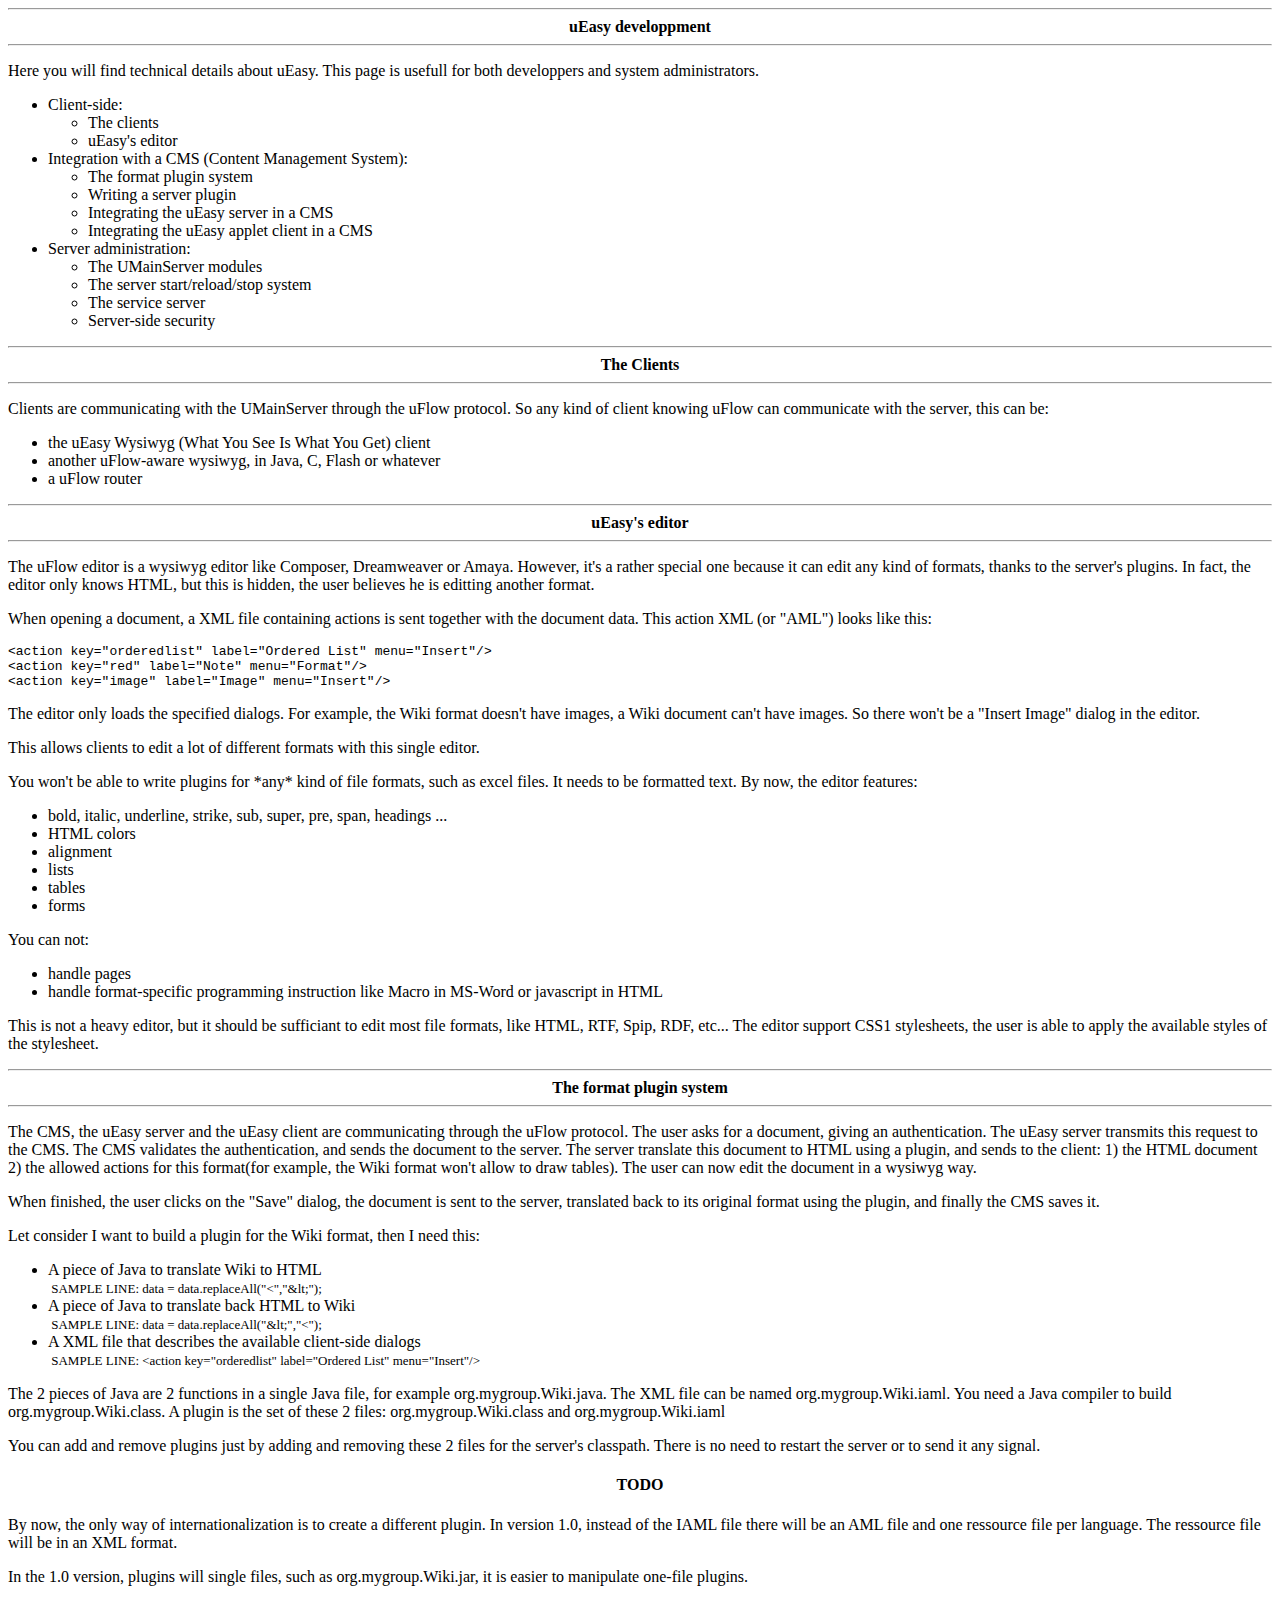
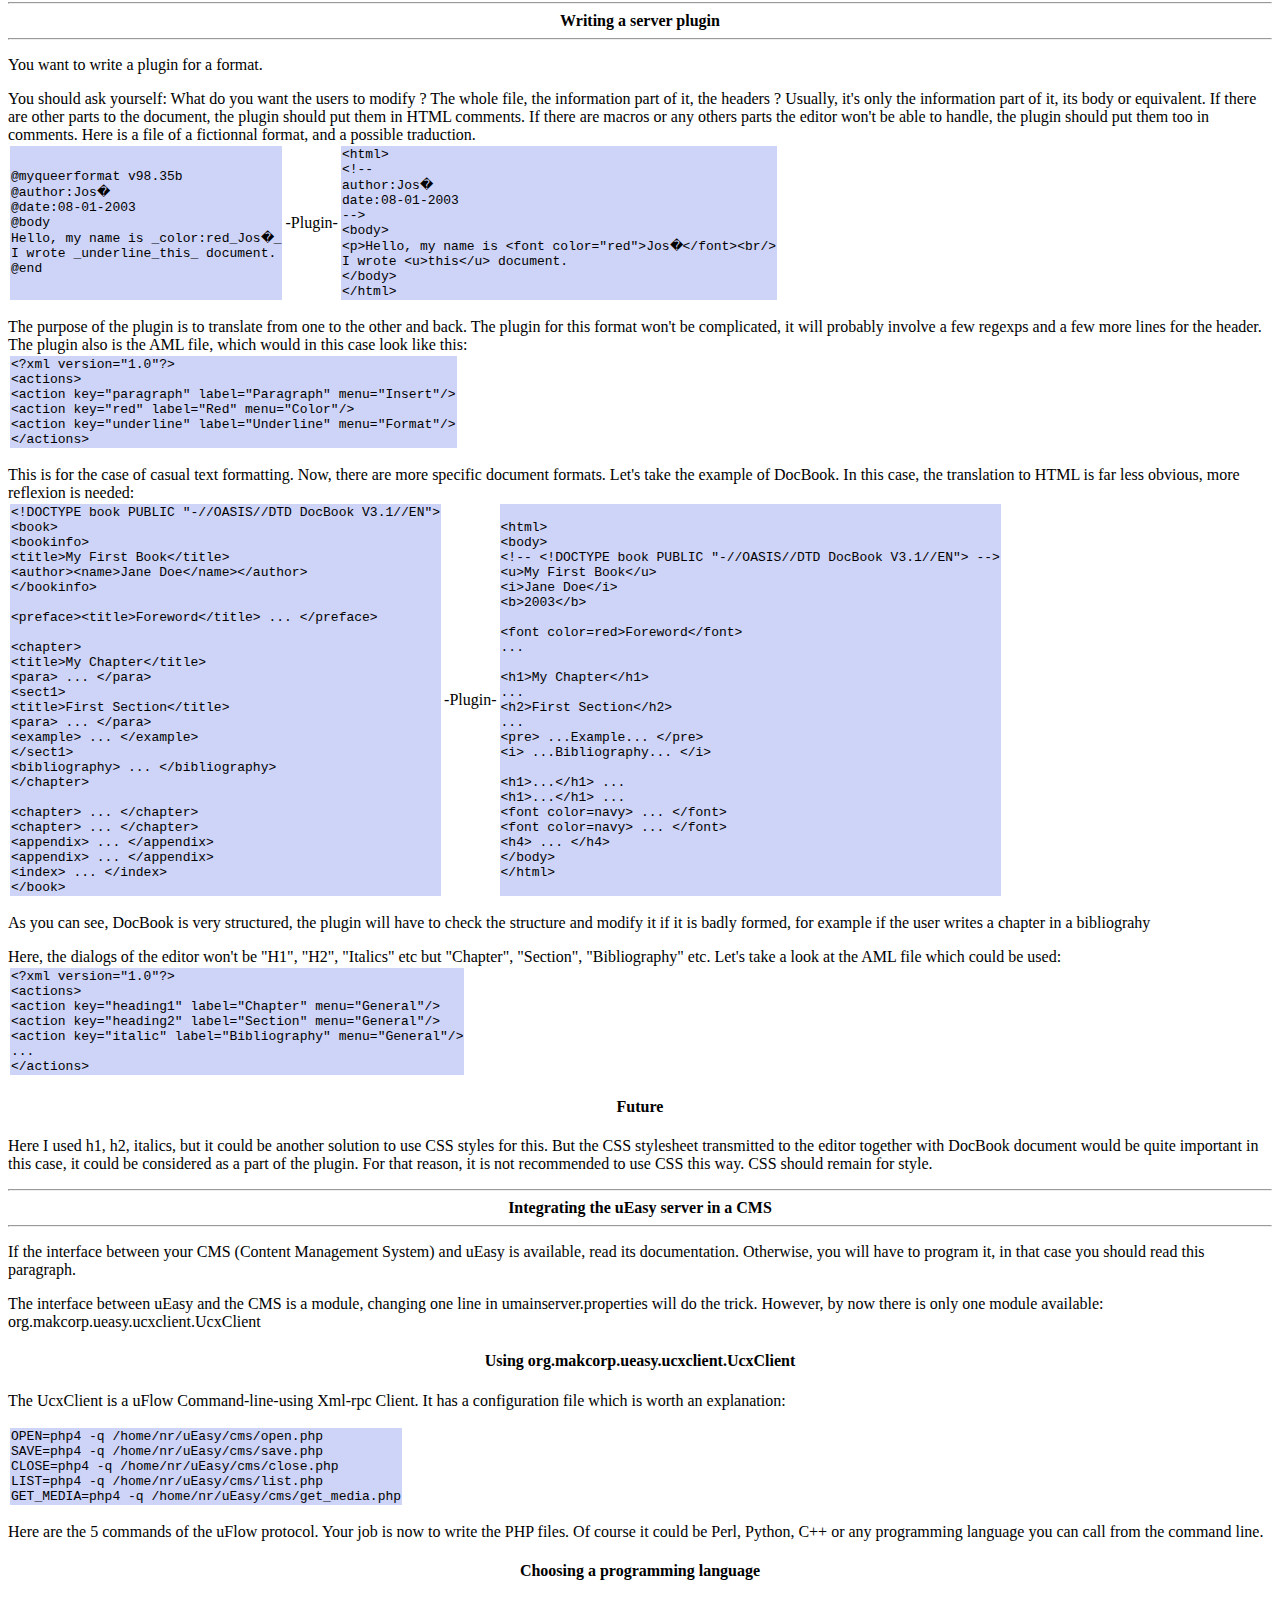
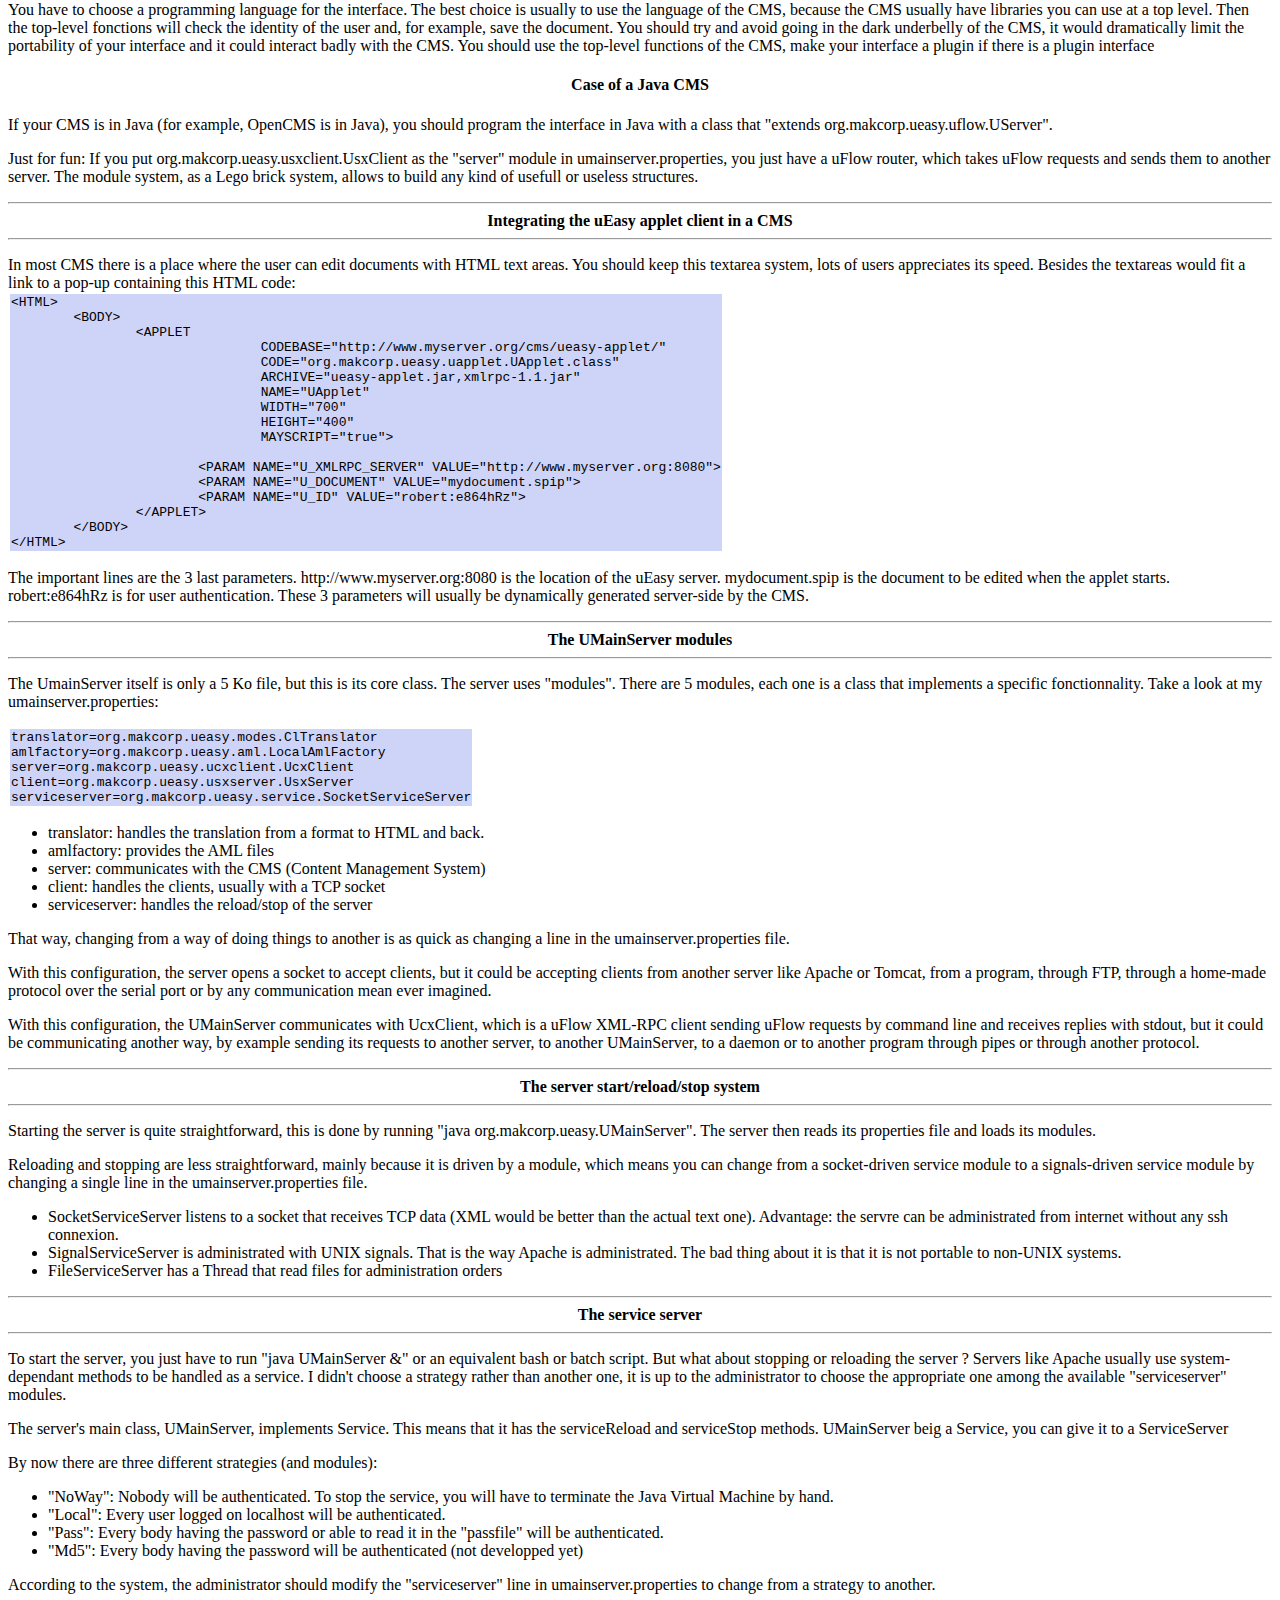
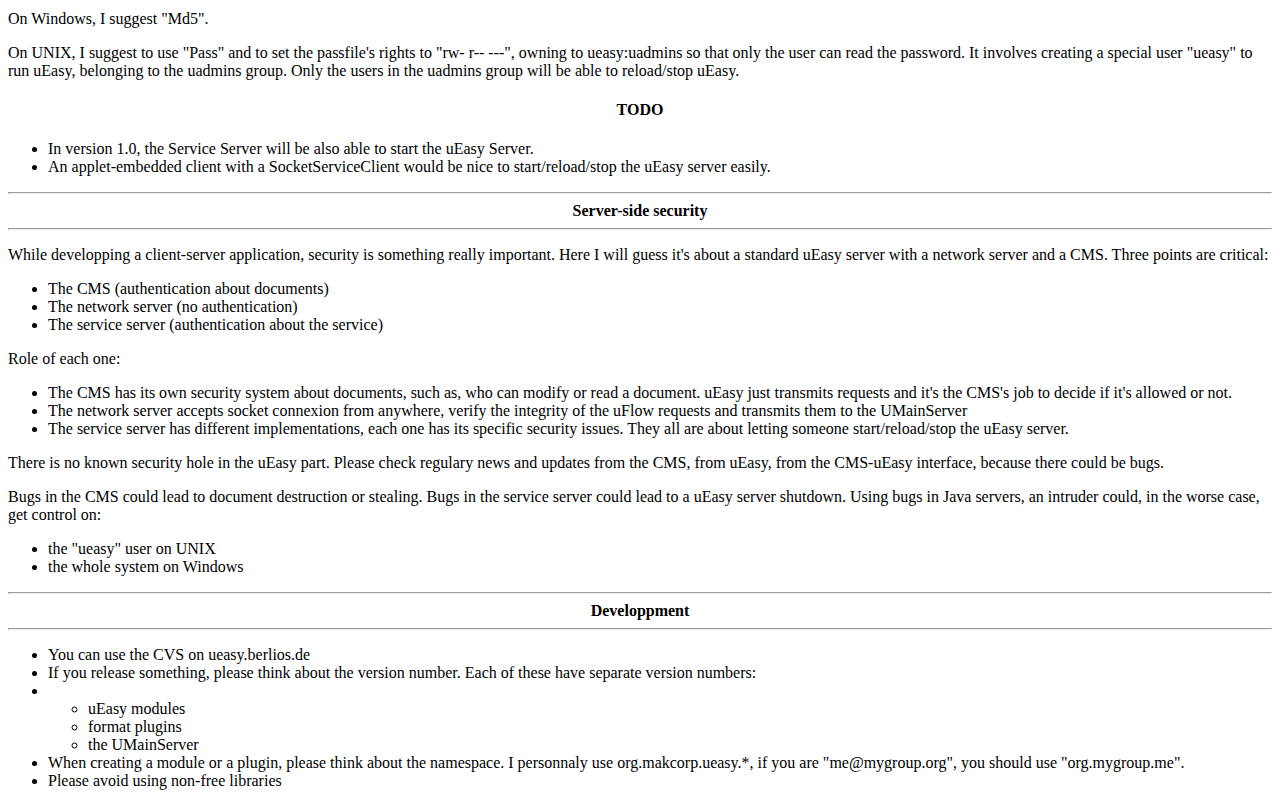
==== u_all/doc/dev.html @ 9776d4e8 "Initial revision" ====
<html>
<head>
<title>
Developper Guide
</title>
</head>
<body>

<hr>
<center><b>uEasy developpment</b></center>
<hr>

<p>Here you will find technical details about uEasy. This page is usefull for both developpers and system administrators.

<ul>
	<li>Client-side:
	<ul>
		<li>The clients
		<li>uEasy's editor
	</ul>
	<li>Integration with a CMS (Content Management System):
	<ul>
		<li>The format plugin system
		<li>Writing a server plugin
		<li>Integrating the uEasy server in a CMS
		<li>Integrating the uEasy applet client in a CMS
	</ul>
	<li>Server administration:
	<ul>
		<li>The UMainServer modules
		<li>The server start/reload/stop system
		<li>The service server
		<li>Server-side security
	</ul>
</ul>

<hr>
<center><b>The Clients</b></center>
<hr>

<p>Clients are communicating with the UMainServer through the uFlow protocol. So any kind of client knowing uFlow can communicate with the server, this can be:
<ul>
	<li>the uEasy Wysiwyg (What You See Is What You Get) client
	<li>another uFlow-aware wysiwyg, in Java, C, Flash or whatever
	<li>a uFlow router
</ul>

<hr>
<center><b>uEasy's editor</b></center>
<hr>

<p>The uFlow editor is a wysiwyg editor like Composer, Dreamweaver or Amaya. However, it's a rather special one because it can edit any kind of formats, thanks to the server's plugins. In fact, the editor only knows HTML, but this is hidden, the user believes he is editting another format.</p>
<p>When opening a document, a XML file containing actions is sent together with the document data. This action XML (or "AML") looks like this:
<pre>
&lt;action key=&quot;orderedlist&quot; label=&quot;Ordered List&quot; menu=&quot;Insert&quot;/&gt;
&lt;action key=&quot;red&quot; label=&quot;Note&quot; menu=&quot;Format&quot;/&gt;
&lt;action key=&quot;image&quot; label=&quot;Image&quot; menu=&quot;Insert&quot;/&gt;
</pre>

<p>The editor only loads the specified dialogs. For example, the Wiki format doesn't have images, a Wiki document can't have images. So there won't be a "Insert Image" dialog in the editor.

<p>This allows clients to edit a lot of different formats with this single editor.

<p>You won't be able to write plugins for *any* kind of file formats, such as excel files. It needs to be formatted text. By now, the editor features:
<ul>
	<li>bold, italic, underline, strike, sub, super, pre, span, headings ...
	<li>HTML colors
	<li>alignment
	<li>lists
	<li>tables
	<li>forms
</ul>
<p>You can not:
<ul>
	<li>handle pages 
	<li>handle format-specific programming instruction like Macro in MS-Word or javascript in HTML
</ul>

<p>This is not a heavy editor, but it should be sufficiant to edit most file formats, like HTML, RTF, Spip, RDF, etc... The editor support CSS1 stylesheets, the user is able to apply the available styles of the stylesheet.</p>

<hr>
<center><b>The format plugin system</b></center>
<hr>
	
<p>The CMS, the uEasy server and the uEasy client are communicating through the uFlow protocol. The user asks for a document, giving an authentication. The uEasy server transmits this request to the CMS. The CMS validates the authentication, and sends the document to the server. The server translate this document to HTML using a plugin, and sends to the client: 1) the HTML document 2) the allowed actions for this format(for example, the Wiki format won't allow to draw tables). The user can now edit the document in a wysiwyg way.

<p>When finished, the user clicks on the "Save" dialog, the document is sent to the server, translated back to its original format using the plugin, and finally the CMS saves it.

<p>Let consider I want to build a plugin for the Wiki format, then I need this:
<ul>
	<li>A piece of Java to translate Wiki to HTML<br>
	<font size="-1">&nbsp;SAMPLE LINE: data = data.replaceAll(&quot;&lt;&quot;,&quot;&amp;lt;");</font></li>
	<li>A piece of Java to translate back HTML to Wiki<br>
	<font size="-1">&nbsp;SAMPLE LINE: data = data.replaceAll(&quot;&amp;lt;&quot;,&quot;&lt;&quot;);</font></li>
	<li>A XML file that describes the available client-side dialogs<br>
	<font size="-1">&nbsp;SAMPLE LINE: &lt;action key=&quot;orderedlist&quot; label=&quot;Ordered List&quot; menu=&quot;Insert&quot;/&gt;</font></li>
</ul>

<p>The 2 pieces of Java are 2 functions in a single Java file, for example org.mygroup.Wiki.java. The XML file can be named org.mygroup.Wiki.iaml. You need a Java compiler to build org.mygroup.Wiki.class. A plugin is the set of these 2 files: org.mygroup.Wiki.class and org.mygroup.Wiki.iaml</p>

<p>You can add and remove plugins just by adding and removing these 2 files for the server's classpath. There is no need to restart the server or to send it any signal.</p>

<center><h4>TODO</h4></center>

<p>By now, the only way of internationalization is to create a different plugin. In version 1.0, instead of the IAML file there will be an AML file and one ressource file per language. The ressource file will be in an XML format.</p>

<p>In the 1.0 version, plugins will single files, such as org.mygroup.Wiki.jar, it is easier to manipulate one-file plugins.</p>

<hr>
<center><b>Writing a server plugin</b></center>
<hr>

<p>You want to write a plugin for a format.

<p>You should ask yourself: What do you want the users to modify ? The whole file, the information part of it, the headers ? Usually, it's only the information part of it, its body or equivalent. If there are other parts to the document, the plugin should put them in HTML comments. If there are macros or any others parts the editor won't be able to handle, the plugin should put them too in comments. Here is a file of a fictionnal format, and a possible traduction.

<table><tr><td bgcolor="#CED4F8">
<pre>
@myqueerformat v98.35b
@author:Jos�
@date:08-01-2003
@body
Hello, my name is _color:red_Jos�_
I wrote _underline_this_ document.
@end
</pre>
</td><td>-Plugin-</td><td bgcolor="#CED4F8">
<pre>
&lt;html&gt;
&lt;!--
author:Jos�
date:08-01-2003
--&gt;
&lt;body&gt;
&lt;p&gt;Hello, my name is &lt;font color="red"&gt;Jos�&lt;/font&gt;&lt;br/&gt;
I wrote &lt;u&gt;this&lt;/u&gt; document.
&lt;/body&gt;
&lt;/html&gt;
</pre>
</td></tr></table>

<p>The purpose of the plugin is to translate from one to the other and back. The plugin for this format won't be complicated, it will probably involve a few regexps and a few more lines for the header. The plugin also is the AML file, which would in this case look like this:

<table><tr><td bgcolor="#CED4F8">
<pre>
&lt;?xml version="1.0"?&gt;
&lt;actions&gt;
&lt;action key=&quot;paragraph&quot; label=&quot;Paragraph&quot; menu=&quot;Insert&quot;/&gt;
&lt;action key=&quot;red&quot; label=&quot;Red&quot; menu=&quot;Color&quot;/&gt;
&lt;action key=&quot;underline&quot; label=&quot;Underline&quot; menu=&quot;Format&quot;/&gt;
&lt;/actions&gt;
</pre>
</td></tr></table>

<p>This is for the case of casual text formatting. Now, there are more specific document formats. Let's take the example of DocBook. In this case, the translation to HTML is far less obvious, more reflexion is needed: 

<table><tr><td bgcolor="#CED4F8">
<pre>
&lt;!DOCTYPE book PUBLIC "-//OASIS//DTD DocBook V3.1//EN"&gt;
&lt;book&gt;
&lt;bookinfo&gt;
&lt;title&gt;My First Book&lt;/title&gt;
&lt;author&gt;&lt;name&gt;Jane Doe&lt;/name&gt;&lt;/author&gt;
&lt;/bookinfo&gt;

&lt;preface&gt;&lt;title&gt;Foreword&lt;/title&gt; ... &lt;/preface&gt;

&lt;chapter&gt;
&lt;title&gt;My Chapter&lt;/title&gt;
&lt;para&gt; ... &lt;/para&gt;
&lt;sect1&gt;
&lt;title&gt;First Section&lt;/title&gt;
&lt;para&gt; ... &lt;/para&gt;
&lt;example&gt; ... &lt;/example&gt;
&lt;/sect1&gt;
&lt;bibliography&gt; ... &lt;/bibliography&gt;
&lt;/chapter&gt;

&lt;chapter&gt; ... &lt;/chapter&gt;
&lt;chapter&gt; ... &lt;/chapter&gt;
&lt;appendix&gt; ... &lt;/appendix&gt;
&lt;appendix&gt; ... &lt;/appendix&gt;
&lt;index&gt; ... &lt;/index&gt;
&lt;/book&gt;
</td><td>-Plugin-</td><td bgcolor="#CED4F8">
<pre>
&lt;html&gt;
&lt;body&gt;
&lt;!-- &lt;!DOCTYPE book PUBLIC "-//OASIS//DTD DocBook V3.1//EN"&gt; --&gt;
&lt;u&gt;My First Book&lt;/u&gt;
&lt;i&gt;Jane Doe&lt;/i&gt;
&lt;b&gt;2003&lt;/b&gt;

&lt;font color=red&gt;Foreword&lt;/font&gt;
...

&lt;h1&gt;My Chapter&lt;/h1&gt;
...
&lt;h2&gt;First Section&lt;/h2&gt;
...
&lt;pre&gt; ...Example... &lt;/pre&gt;
&lt;i&gt; ...Bibliography... &lt;/i&gt;

&lt;h1&gt;...&lt;/h1&gt; ...
&lt;h1&gt;...&lt;/h1&gt; ...
&lt;font color=navy&gt; ... &lt;/font&gt;
&lt;font color=navy&gt; ... &lt;/font&gt;
&lt;h4&gt; ... &lt;/h4&gt;
&lt;/body&gt;
&lt;/html&gt;
</pre>
</td></tr></table>

<p>As you can see, DocBook is very structured, the plugin will have to check the structure and modify it if it is badly formed, for example if the user writes a chapter in a bibliograhy</p>
<p>Here, the dialogs of the editor won't be "H1", "H2", "Italics" etc but "Chapter", "Section", "Bibliography" etc. Let's take a look at the AML file which could be used:

<table><tr><td bgcolor="#CED4F8">
<pre>
&lt;?xml version="1.0"?&gt;
&lt;actions&gt;
&lt;action key=&quot;heading1&quot; label=&quot;Chapter&quot; menu=&quot;General&quot;/&gt;
&lt;action key=&quot;heading2&quot; label=&quot;Section&quot; menu=&quot;General&quot;/&gt;
&lt;action key=&quot;italic&quot; label=&quot;Bibliography&quot; menu=&quot;General&quot;/&gt;
...
&lt;/actions&gt;
</pre>
</td></tr></table>

<center><h4>Future</h4></center>

<p>Here I used h1, h2, italics, but it could be another solution to use CSS styles for this. But the CSS stylesheet transmitted to the editor together with DocBook document would be quite important in this case, it could be considered as a part of the plugin. For that reason, it is not recommended to use CSS this way. CSS should remain for style.

<hr>
<center><b>Integrating the uEasy server in a CMS</b></center>
<hr>

<p>If the interface between your CMS (Content Management System) and uEasy is available, read its documentation. Otherwise, you will have to program it, in that case you should read this paragraph.

<p>The interface between uEasy and the CMS is a module, changing one line in umainserver.properties will do the trick. However, by now there is only one module available: org.makcorp.ueasy.ucxclient.UcxClient</p>

<center><h4>Using org.makcorp.ueasy.ucxclient.UcxClient</h4></center>

<p>The UcxClient is a uFlow Command-line-using Xml-rpc Client. It has a configuration file which is worth an explanation:</p>

<table><tr><td bgcolor="#CED4F8">
<pre>
OPEN=php4 -q /home/nr/uEasy/cms/open.php
SAVE=php4 -q /home/nr/uEasy/cms/save.php
CLOSE=php4 -q /home/nr/uEasy/cms/close.php
LIST=php4 -q /home/nr/uEasy/cms/list.php
GET_MEDIA=php4 -q /home/nr/uEasy/cms/get_media.php
</pre>
</td></tr></table>

<p>Here are the 5 commands of the uFlow protocol. Your job is now to write the PHP files. Of course it could be Perl, Python, C++ or any programming language you can call from the command line.</p>

<center><h4>Choosing a programming language</h4></center>

<p>You have to choose a programming language for the interface. The best choice is usually to use the language of the CMS, because the CMS usually have libraries you can use at a top level. Then the top-level fonctions will check the identity of the user and, for example, save the document. You should try and avoid going in the dark underbelly of the CMS, it would dramatically limit the portability of your interface and it could interact badly with the CMS. You should use the top-level functions of the CMS, make your interface a plugin if there is a plugin interface</p>

<center><h4>Case of a Java CMS</h4></center>

<p>If your CMS is in Java (for example, OpenCMS is in Java), you should program the interface in Java with a class that "extends org.makcorp.ueasy.uflow.UServer".</p>
<p>Just for fun: If you put org.makcorp.ueasy.usxclient.UsxClient as the "server" module in umainserver.properties, you just have a uFlow router, which takes uFlow requests and sends them to another server. The module system, as a Lego brick system, allows to build any kind of usefull or useless structures.</p>

<hr>
<center><b>Integrating the uEasy applet client in a CMS</b></center>
<hr>

<p>In most CMS there is a place where the user can edit documents with HTML text areas. You should keep this textarea system, lots of users appreciates its speed. Besides the textareas would fit a link to a pop-up containing this HTML code:

<table><tr><td bgcolor="#CED4F8">
<pre>
&lt;HTML&gt;
	&lt;BODY&gt;
		&lt;APPLET
				CODEBASE="http://www.myserver.org/cms/ueasy-applet/"
				CODE="org.makcorp.ueasy.uapplet.UApplet.class"
				ARCHIVE="ueasy-applet.jar,xmlrpc-1.1.jar"
				NAME="UApplet"
				WIDTH="700"
				HEIGHT="400"
				MAYSCRIPT="true"&gt;

			&lt;PARAM NAME="U_XMLRPC_SERVER" VALUE="http://www.myserver.org:8080"&gt;
			&lt;PARAM NAME="U_DOCUMENT" VALUE="mydocument.spip"&gt;
			&lt;PARAM NAME="U_ID" VALUE="robert:e864hRz"&gt;
		&lt;/APPLET&gt;
	&lt;/BODY&gt;
&lt;/HTML&gt;
</td></tr>
</table>

<p>The important lines are the 3 last parameters. http://www.myserver.org:8080 is the location of the uEasy server. mydocument.spip is the document to be edited when the applet starts. robert:e864hRz is for user authentication. These 3 parameters will usually be dynamically generated server-side by the CMS.</p>

<hr>
<center><b>The UMainServer modules</b></center>
<hr>

<p>The UmainServer itself is only a 5 Ko file, but this is its core class. The server uses "modules". There are 5 modules, each one is a class that implements a specific fonctionnality. Take a look at my umainserver.properties:</p>
<table><tr><td bgcolor="#CED4F8">
<pre>
translator=org.makcorp.ueasy.modes.ClTranslator
amlfactory=org.makcorp.ueasy.aml.LocalAmlFactory
server=org.makcorp.ueasy.ucxclient.UcxClient
client=org.makcorp.ueasy.usxserver.UsxServer
serviceserver=org.makcorp.ueasy.service.SocketServiceServer
</pre>
</td></tr></table>
<ul>
	<li>translator: handles the translation from a format to HTML and back.
	<li>amlfactory: provides the AML files
	<li>server: communicates with the CMS (Content Management System)
	<li>client: handles the clients, usually with a TCP socket
	<li>serviceserver: handles the reload/stop of the server
</ul>
<p>That way, changing from a way of doing things to another is as quick as changing a line in the umainserver.properties file.</p>
<p>With this configuration, the server opens a socket to accept clients, but it could be accepting clients from another server like Apache or Tomcat, from a program, through FTP, through a home-made protocol over the serial port or by any communication mean ever imagined.</p>
<p>With this configuration, the UMainServer communicates with UcxClient, which is a uFlow XML-RPC client sending uFlow requests by command line and receives replies with stdout, but it could be communicating another way, by example sending its requests to another server, to another UMainServer, to a daemon or to another program through pipes or through another protocol.</p>

<hr>
<center><b>The server start/reload/stop system</b></center>
<hr>

<p>Starting the server is quite straightforward, this is done by running "java org.makcorp.ueasy.UMainServer". The server then reads its properties file and loads its modules.</p>
<p>Reloading and stopping are less straightforward, mainly because it is driven by a module, which means you can change from a socket-driven service module to a signals-driven service module by changing a single line in the umainserver.properties file.</p>
<ul>
	<li>SocketServiceServer listens to a socket that receives TCP data (XML would be better than the actual text one). Advantage: the servre can be administrated from internet without any ssh connexion.</li>
	<li>SignalServiceServer is administrated with UNIX signals. That is the way Apache is administrated. The bad thing about it is that it is not portable to non-UNIX systems.</li>
	<li>FileServiceServer has a Thread that read files for administration orders</li>
</ul>

<hr>
<center><b>The service server</b></center>
<hr>

<p>To start the server, you just have to run "java UMainServer &amp;" or an equivalent bash or batch script. But what about stopping or reloading the server ? Servers like Apache usually use system-dependant methods to be handled as a service. I didn't choose a strategy rather than another one, it is up to the administrator to choose the appropriate one among the available "serviceserver" modules.

<p>The server's main class, UMainServer, implements Service. This means that it has the serviceReload and serviceStop methods. UMainServer beig a Service, you can give it to a ServiceServer</p>

<p>By now there are three different strategies (and modules):
<ul>
	<li>"NoWay": Nobody will be authenticated. To stop the service, you will have to terminate the Java Virtual Machine by hand.
	<li>"Local": Every user logged on localhost will be authenticated.
	<li>"Pass": Every body having the password or able to read it in the "passfile" will be authenticated.
	<li>"Md5": Every body having the password will be authenticated (not developped yet)
</ul>
<p>According to the system, the administrator should modify the "serviceserver" line in umainserver.properties to change from a strategy to another.
<p>On Windows, I suggest "Md5".
<p>On UNIX, I suggest to use "Pass" and to set the passfile's rights to "rw- r-- ---", owning to ueasy:uadmins so that only the user can read the password. It involves creating a special user "ueasy" to run uEasy, belonging to the uadmins group. Only the users in the uadmins group will be able to reload/stop uEasy.

<center><h4>TODO</h4></center>

<ul>
	<li>In version 1.0, the Service Server will be also able to start the uEasy Server.
	<li>An applet-embedded client with a SocketServiceClient would be nice to start/reload/stop the uEasy server easily.
</ul>

<hr>
<center><b>Server-side security</b></center>
<hr>

<p>While developping a client-server application, security is something really important. Here I will guess it's about a standard uEasy server with a network server and a CMS. Three points are critical:
<ul>
	<li>The CMS (authentication about documents)
	<li>The network server (no authentication)
	<li>The service server (authentication about the service)
</ul>
<p>Role of each one:
<ul>
	<li>The CMS has its own security system about documents, such as, who can modify or read a document. uEasy just transmits requests and it's the CMS's job to decide if it's allowed or not.
	<li>The network server accepts socket connexion from anywhere, verify the integrity of the uFlow requests and transmits them to the UMainServer
	<li>The service server has different implementations, each one has its specific security issues. They all are about letting someone start/reload/stop the uEasy server.
</ul>
<p>There is no known security hole in the uEasy part. Please check regulary news and updates from the CMS, from uEasy, from the CMS-uEasy interface, because there could be bugs.
<p>Bugs in the CMS could lead to document destruction or stealing. Bugs in the service server could lead to a uEasy server shutdown. Using bugs in Java servers, an intruder could, in the worse case, get control on:
<ul>
	<li>the "ueasy" user on UNIX
	<li>the whole system on Windows
</ul>

<hr>
<center><b>Developpment</b></center>
<hr>

<ul>
<li>You can use the CVS on ueasy.berlios.de
<li>If you release something, please think about the version number. Each of these have separate version numbers:
<li>
<ul>
	<li>uEasy modules
	<li>format plugins
	<li>the UMainServer
</ul>
<li>When creating a module or a plugin, please think about the namespace. I personnaly use org.makcorp.ueasy.*, if you are "me@mygroup.org", you should use "org.mygroup.me".
<li>Please avoid using non-free libraries
</ul>

</body>
</html>
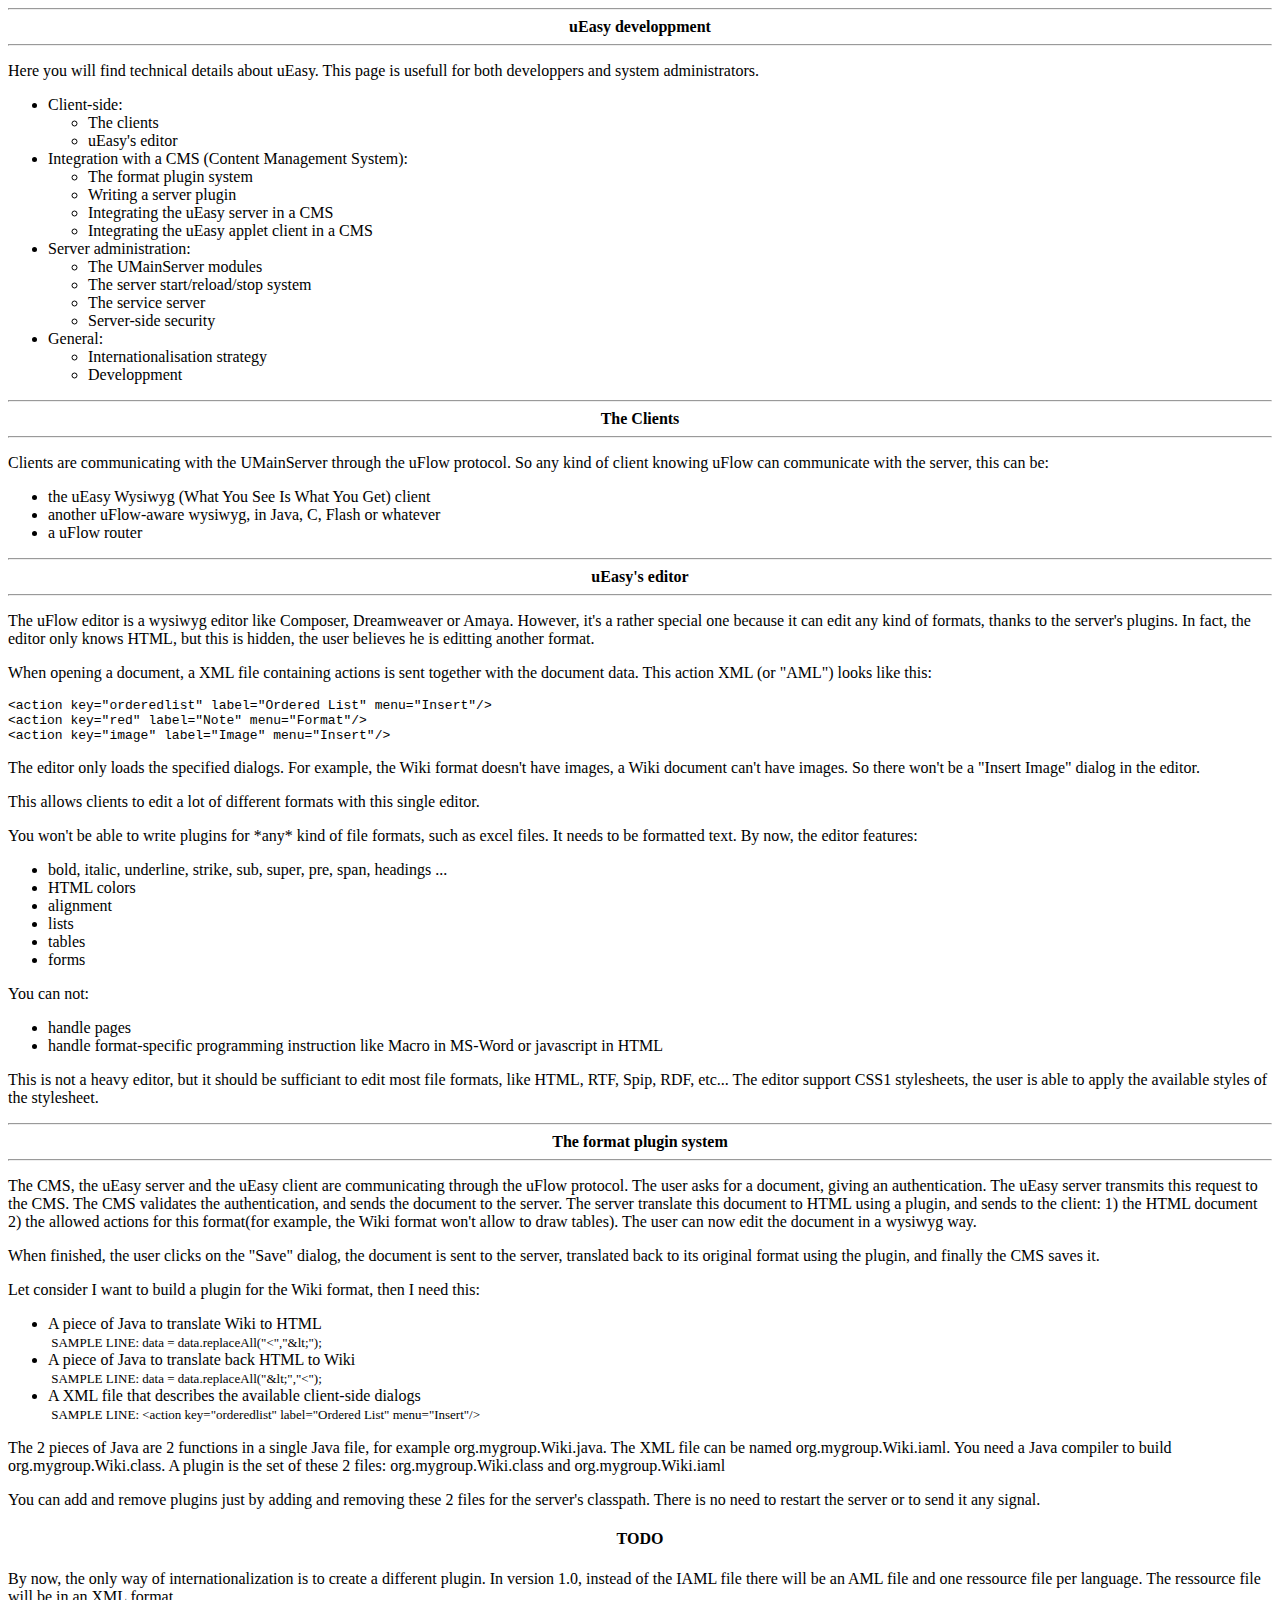
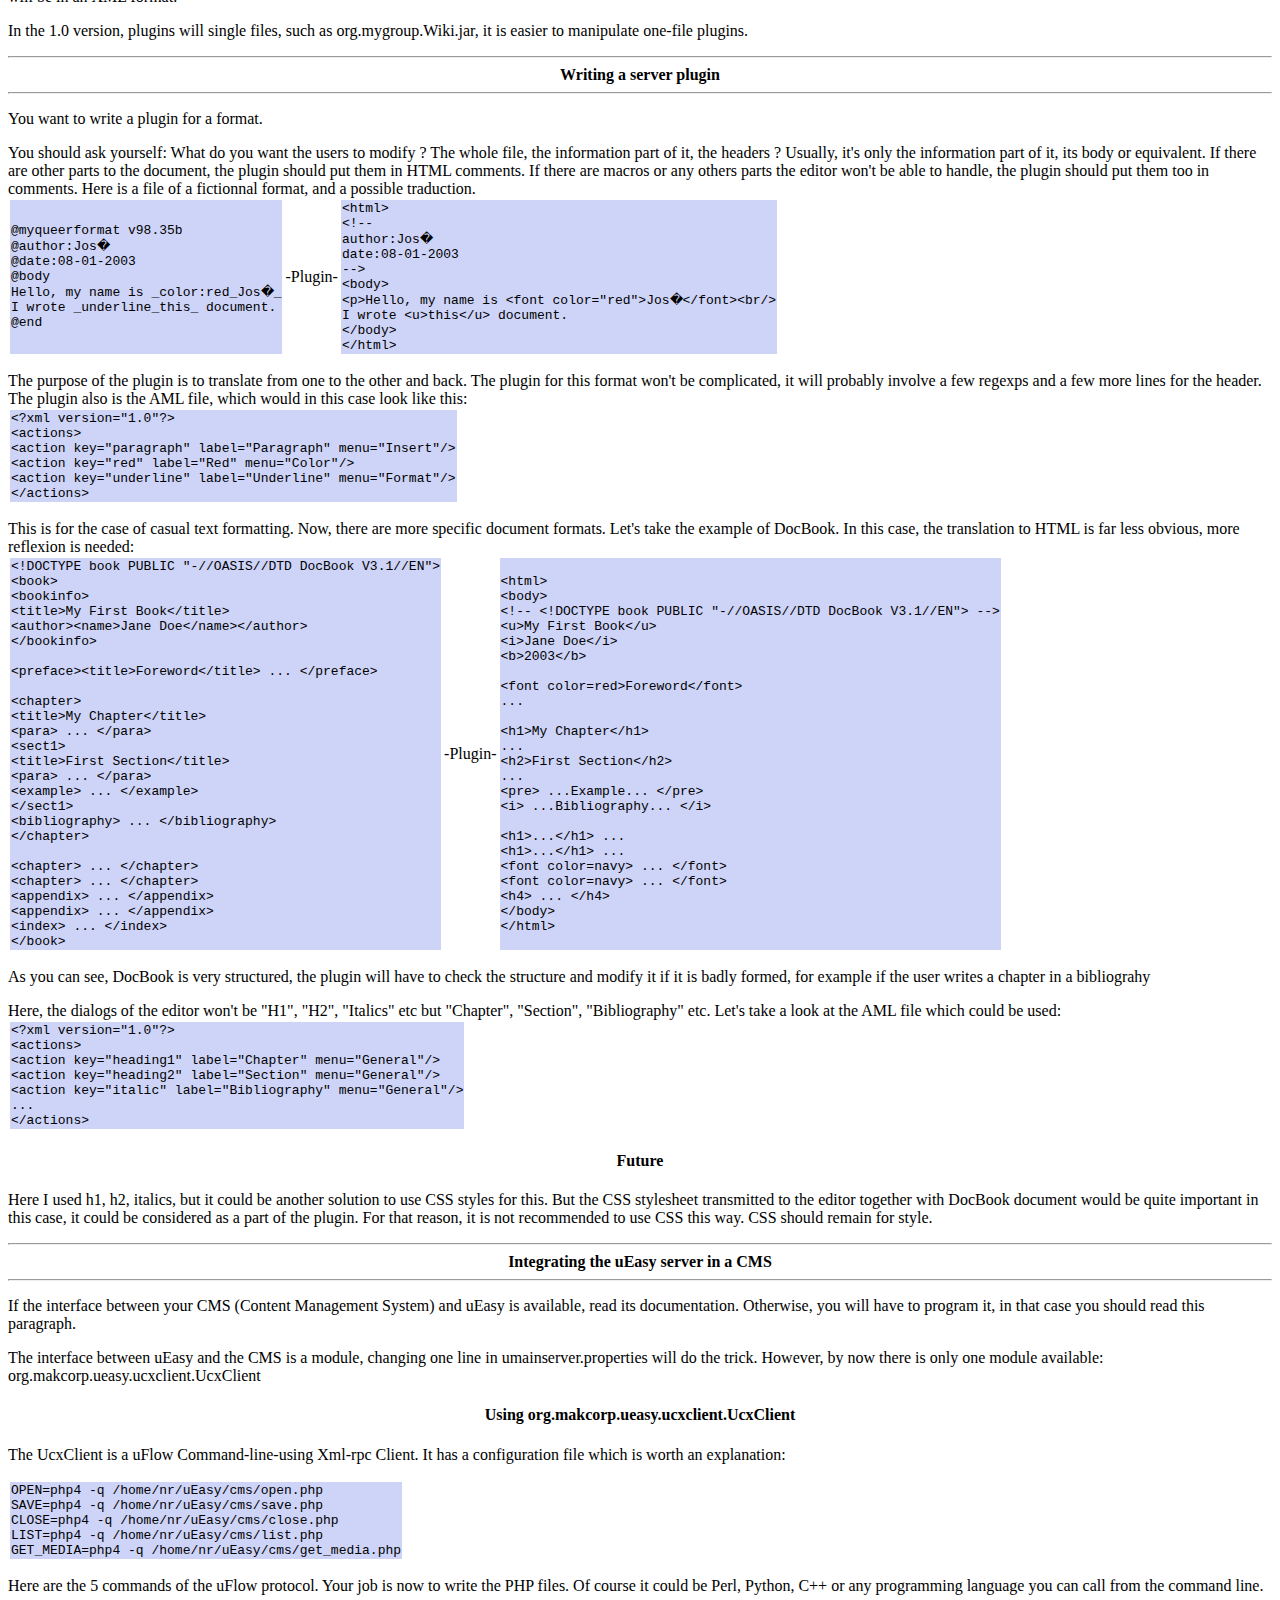
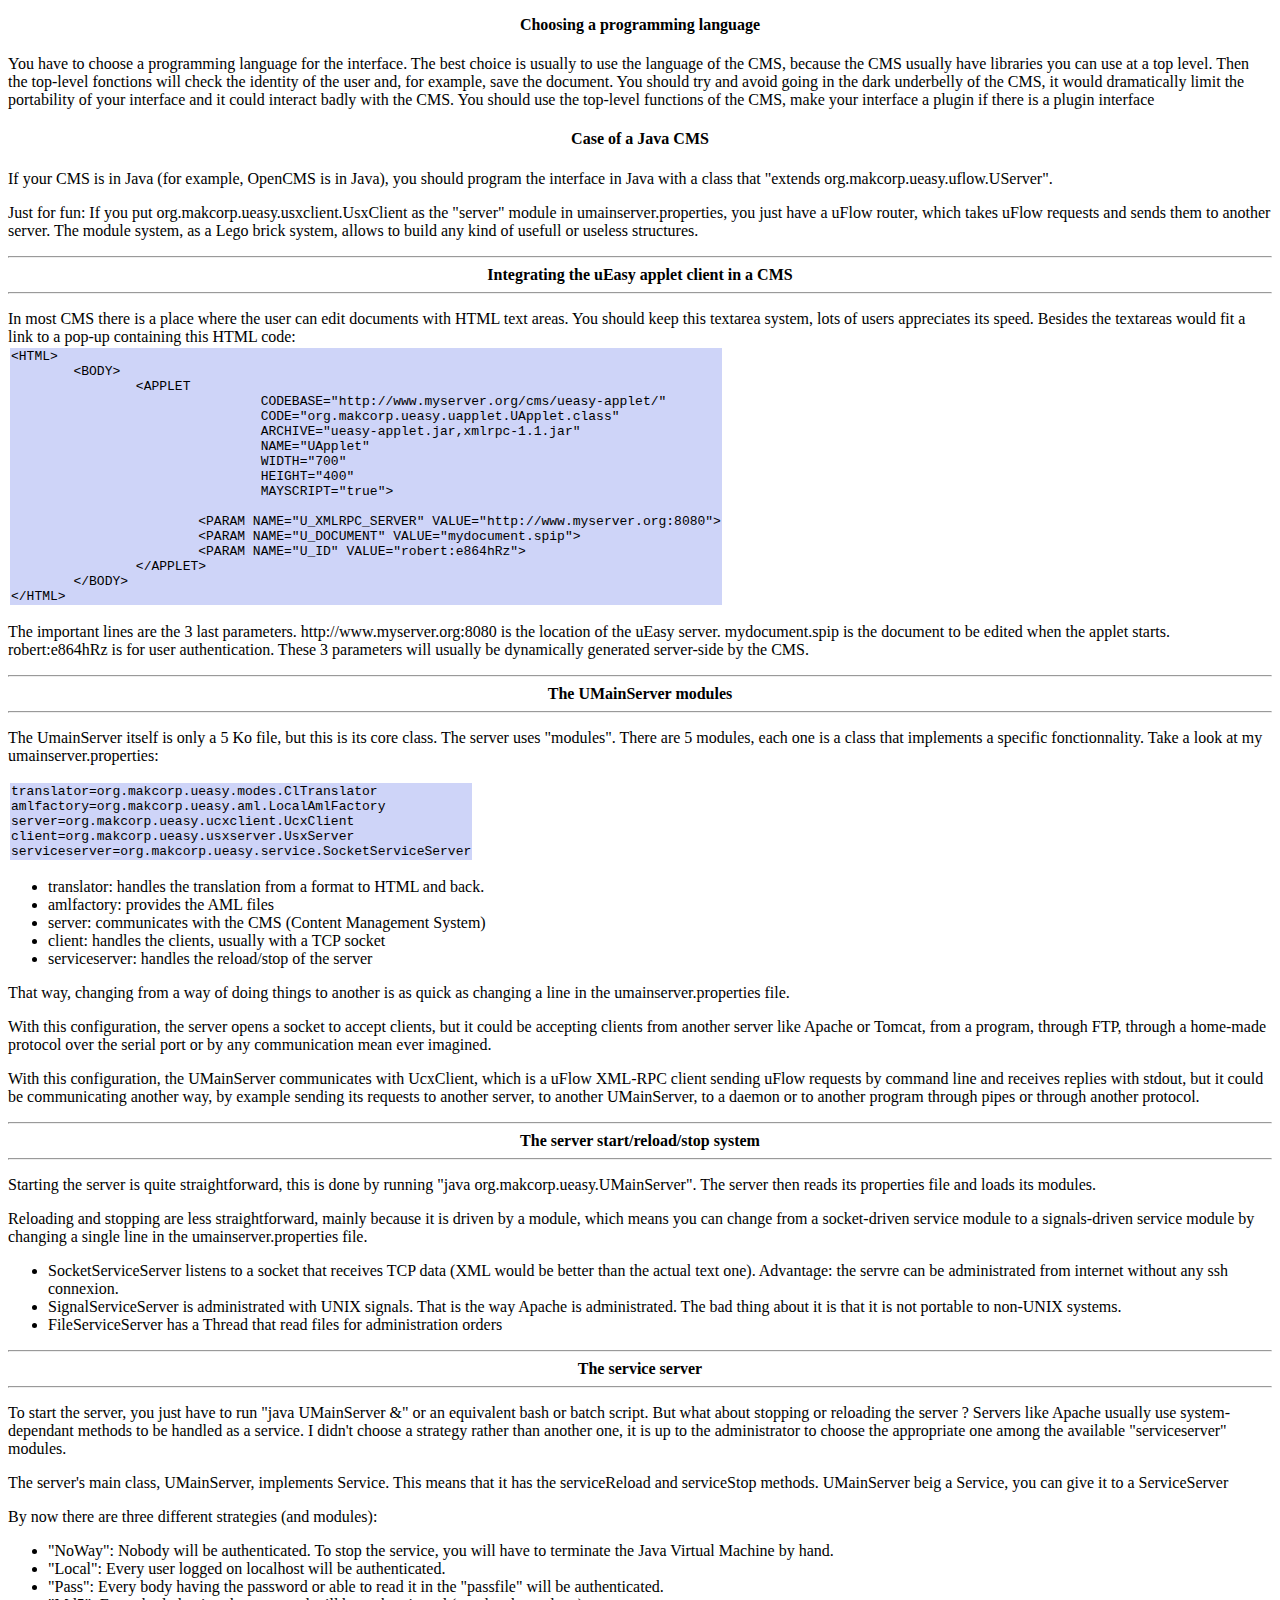
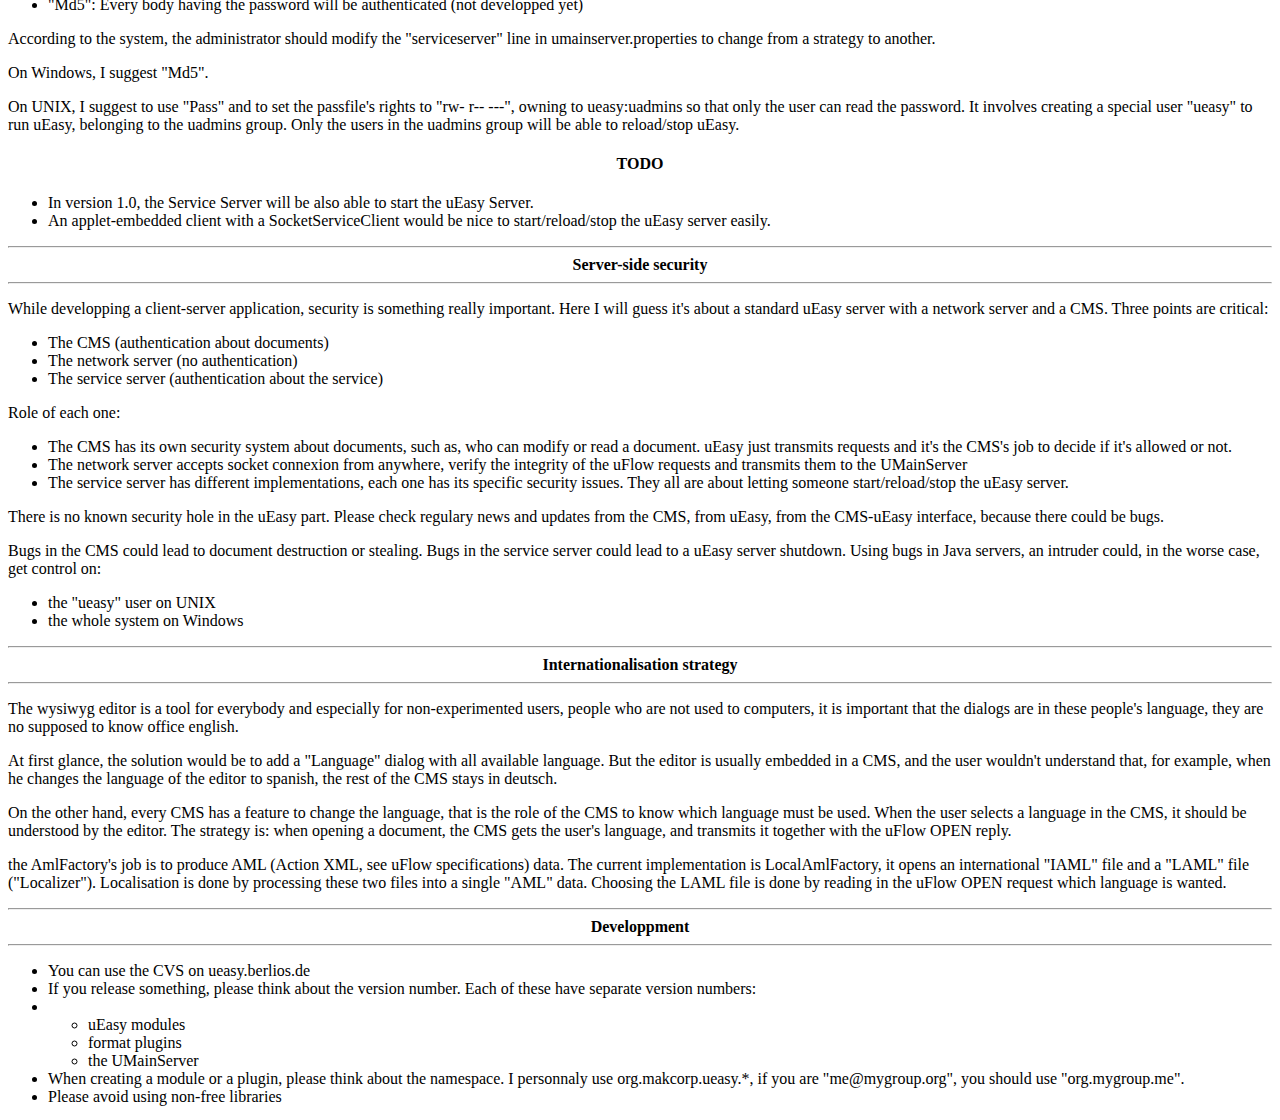
==== commit b09555b2: "Simplified the HTML plugin" ====
--- a/u_all/doc/dev.html
+++ b/u_all/doc/dev.html
@@ -32,6 +32,11 @@
 		<li>The service server
 		<li>Server-side security
 	</ul>
+	<li>General:
+	<ul>
+		<li>Internationalisation strategy
+		<li>Developpment
+	</ul>
 </ul>
 
 <hr>
@@ -380,6 +385,18 @@
 </ul>
 
 <hr>
+<center><b>Internationalisation strategy</b></center>
+<hr>
+
+<p>The wysiwyg editor is a tool for everybody and especially for non-experimented users, people who are not used to computers, it is important that the dialogs are in these people's language, they are no supposed to know office english. 
+
+<p>At first glance, the solution would be to add a "Language" dialog with all available language. But the editor is usually embedded in a CMS, and the user wouldn't understand that, for example, when he changes the language of the editor to spanish, the rest of the CMS stays in deutsch. 
+
+<p>On the other hand, every CMS has a feature to change the language, that is the role of the CMS to know which language must be used. When the user selects a language in the CMS, it should be understood by the editor. The strategy is: when opening a document, the CMS gets the user's language, and transmits it together with the uFlow OPEN reply.
+
+<p>the AmlFactory's job is to produce AML (Action XML, see uFlow specifications) data. The current implementation is LocalAmlFactory, it opens an international "IAML" file and a "LAML" file ("Localizer"). Localisation is done by processing these two files into a single "AML" data. Choosing the LAML file is done by reading in the uFlow OPEN request which language is wanted.
+
+<hr>
 <center><b>Developpment</b></center>
 <hr>
 
